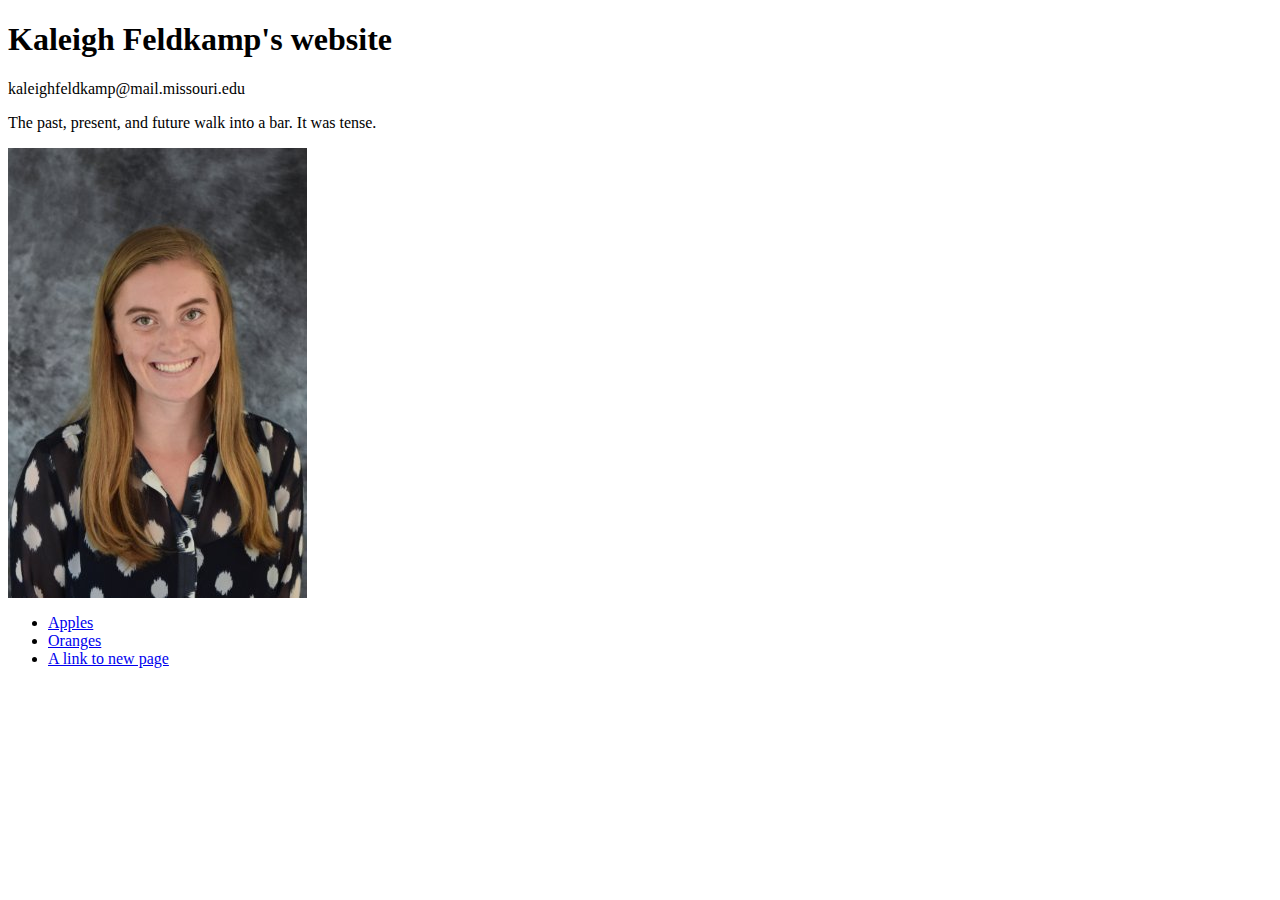
==== index.html @ 9e7876a0 "Added links" ====
<!DOCTYPE html PUBLIC "-//W3C//DTD XHTML 1.0 Transitional//EN"
   "http://www.w3.org/TR/xhtml1/DTD/xhtml1-transitional.dtd">

<html xmlns="http://www.w3.org/1999/xhtml">

<head>
	<title>	My first website </title>
	<meta http-equiv="content-type"
		content="text/html;charset=utf-8" />
</head>

<body>
<!--This is a comment. It won't show up in your browser, only in the page source-->
<h1>Kaleigh Feldkamp's website</h1>
  <p> kaleighfeldkamp@mail.missouri.edu </p>
  <p> The past, present, and future walk into a bar. It was tense. </p>
  <p><a href="mailto:kaleighfeldkamp@mail.missouri.edu">
    <img src="photo.png" alt="a photo of me" />
      </a>
</p>
<ul>
  <li> <a href="https://apple.com"> Apples </a></li>
  <li> <a href="https://google.com"> Oranges</li>
  <li><a href="old_index.html"> A link to new page</a></li>
</ul>
</body>

</html>
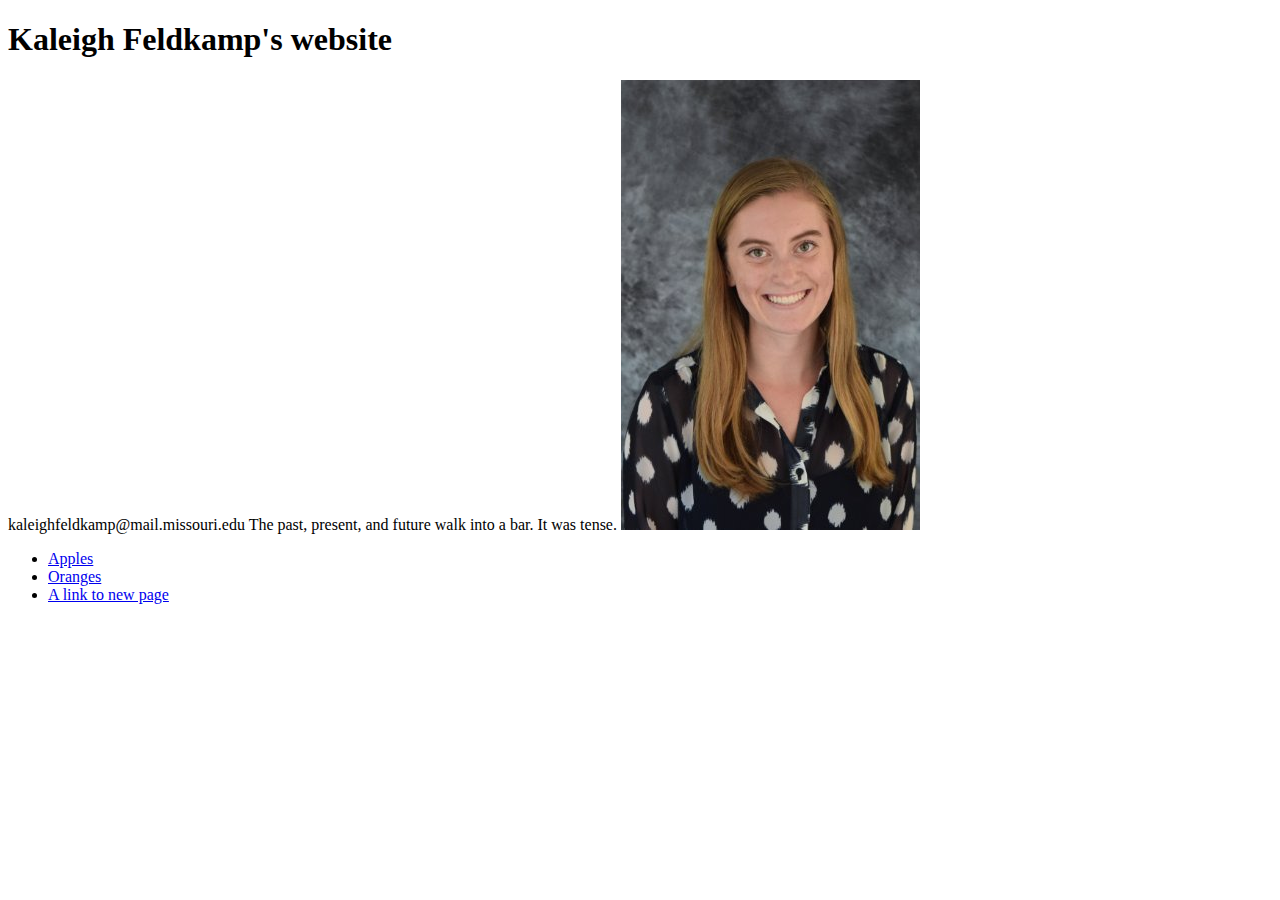
==== commit 77f474db: "Fixed code" ====
--- a/index.html
+++ b/index.html
@@ -12,15 +12,16 @@
 <body>
 <!--This is a comment. It won't show up in your browser, only in the page source-->
 <h1>Kaleigh Feldkamp's website</h1>
-  <p> kaleighfeldkamp@mail.missouri.edu </p>
-  <p> The past, present, and future walk into a bar. It was tense. </p>
-  <p><a href="mailto:kaleighfeldkamp@mail.missouri.edu">
+<p>
+  <a> kaleighfeldkamp@mail.missouri.edu </a>
+  <a> The past, present, and future walk into a bar. It was tense. </a>
+  <a href="mailto:kaleighfeldkamp@mail.missouri.edu">
     <img src="photo.png" alt="a photo of me" />
       </a>
 </p>
 <ul>
   <li> <a href="https://apple.com"> Apples </a></li>
-  <li> <a href="https://google.com"> Oranges</li>
+  <li> <a href="https://google.com"> Oranges </a> </li>
   <li><a href="old_index.html"> A link to new page</a></li>
 </ul>
 </body>
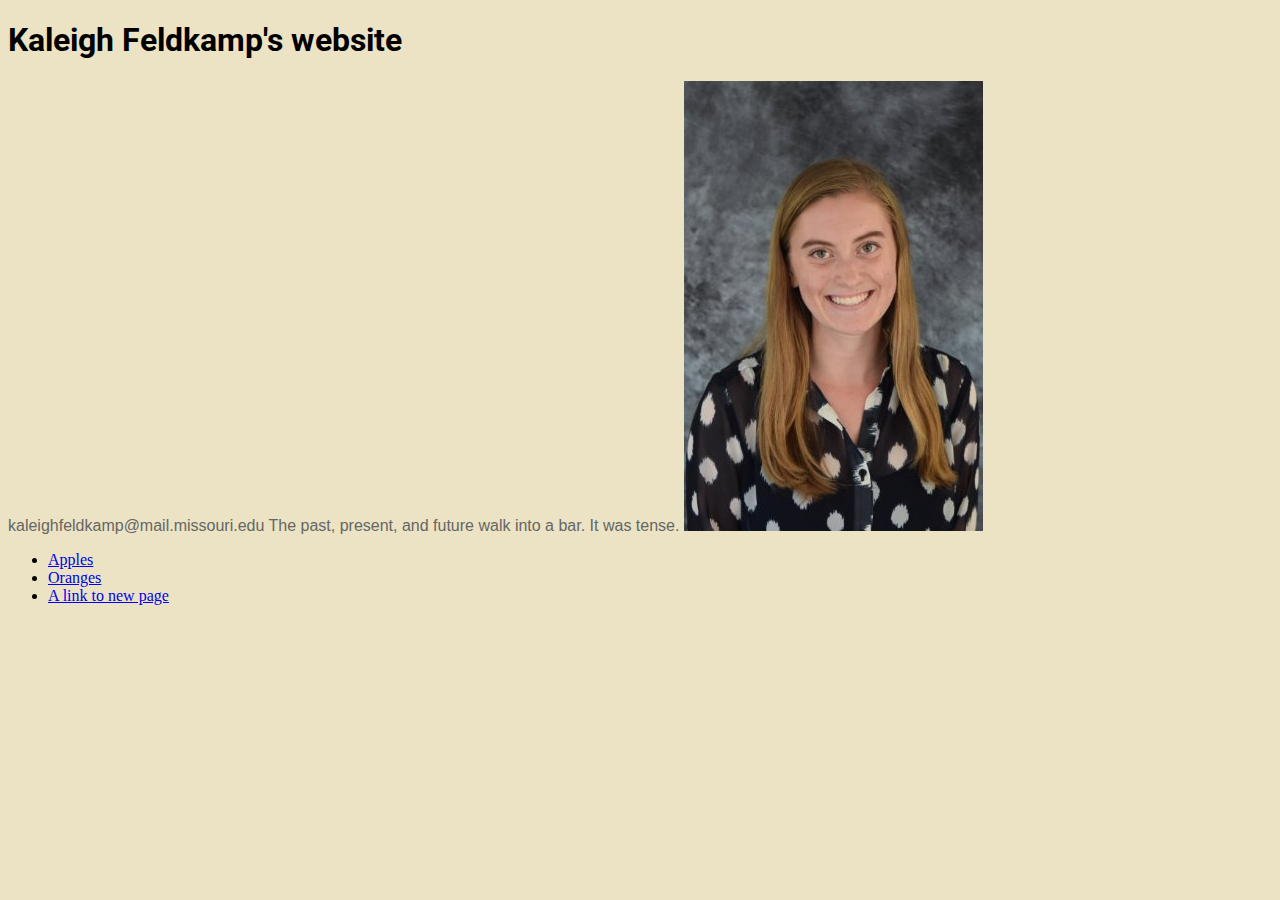
==== commit 2a7d4c39: "Cleaned up code" ====
--- a/index.html
+++ b/index.html
@@ -7,6 +7,10 @@
 	<title>	My first website </title>
 	<meta http-equiv="content-type"
 		content="text/html;charset=utf-8" />
+    <link rel="stylesheet" type="text/css" href="finished.css">
+    <meta name="viewport" content="width=device-width, initial-scale=1">
+<link href="https://fonts.googleapis.com/css?family=Roboto" rel="stylesheet">
+  <link rel="stylesheet" type="text/css" href="style.css">
 </head>
 
 <body>
--- a/finished.css
+++ b/finished.css
@@ -0,0 +1,65 @@
+/*styles go here*/
+
+/*p {
+    color: red;
+}*/
+
+p {
+	color: #666666;
+    font-family: Helvetica, Arial, sans-serif;
+}
+
+h1 {
+    font-family: Georgia, "Times New Roman", serif;
+}
+
+#container{
+    width: 95%;
+    margin: 0 auto;
+}
+
+#nav {
+    padding: 0;
+	  list-style-type: none;
+}
+
+#nav li {
+    margin: 0;
+    padding: 0;
+	  border-bottom: 1px solid #ccc;
+}
+
+#nav a:link, #nav a:visited {
+	  display:block;
+    color: #ffffff;
+    background-color: #98bf21;
+    font-weight: bold;
+    text-align:center;
+    text-decoration: none;
+    padding: 4px;
+    font-family: Helvetica, Arial, sans-serif;
+}
+
+#nav a:hover, #nav a:active {
+    background-color: #7a991a;
+}
+
+.caption {
+    color: black;
+    font-family: Georgia, "Times New Roman", serif;
+    font-style: italic;
+    font-size: 0.8em;
+    margin-top: 0;
+    text-align: right;
+}
+
+#footer {
+    color: black;
+    font-family: Georgia, "Times New Roman", serif;
+    font-size: 0.8em;
+    border-top: 1px solid black;
+}
+
+img {
+	border: none;
+}
--- a/style.css
+++ b/style.css
@@ -0,0 +1,59 @@
+p { color: #666666;
+  font-family: Helvetica, Arial, sans-serif;
+}
+h1 {
+  font-family: 'Roboto', Georgia, "Times New Roman", serif;
+}
+body {
+  background-color: #ebe3c3;
+}
+#container {
+  background-color: #fff;
+  width: 80%;
+  margin-top: 0;
+  margin-right: auto;
+  margin-bottom: 0;
+  margin-left: auto;
+  margin: 0 auto 0 auto;
+  margin: 0 auto;
+}
+
+#nav {
+  padding: 0;
+  list-style-type: none;
+}
+#nav li {
+  margin: 0;
+  padding: 0;
+  border-bottom: 1px solid #ccc;
+}
+#nav a:link, #nav a:visited {
+  display: block;
+  color: #fff;
+  background-color: #98bf21;
+  font-weight: bold;
+  text-align: center;
+  text-decoration: none;
+  padding: 4px;
+  font-family: Helvetica, Arial, sans-serif;
+}
+#nav a:hover, #nav a:active {
+  background-color: #7a991a;
+}
+.caption {
+  font-family: Georgia, "Times New Roman", serif;
+  font-style: italic;
+  color: black
+  font-size: 0.8em;
+  margin-top: 0;
+  text-align: right;
+}
+#footer {
+  color: black;
+  font-family: Georgia, "Times New Roman", serif;
+  font: 0.8em;
+  border-top: 1px solid black;
+}
+img {
+  border: none;
+}
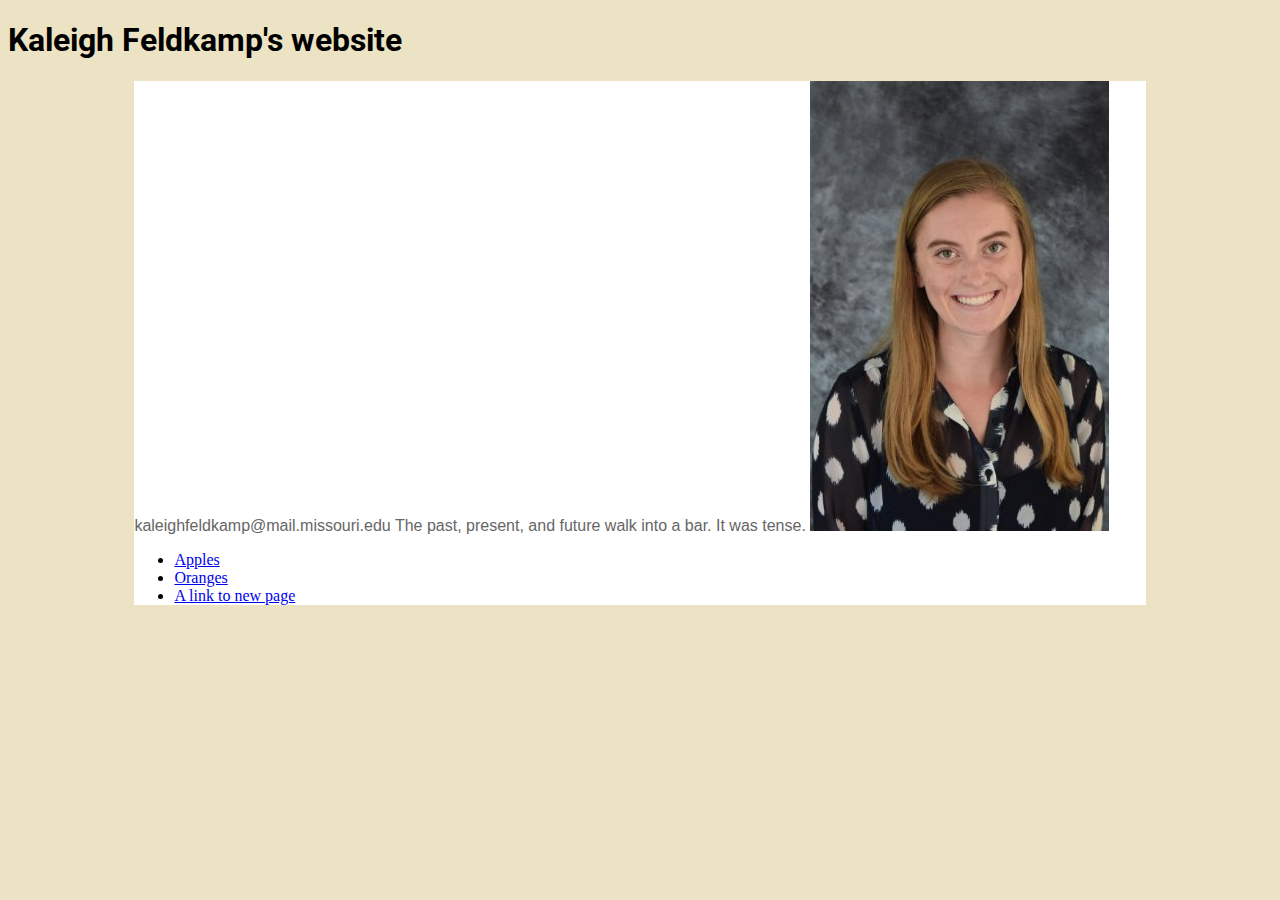
==== commit f580532c: "Container changes" ====
--- a/index.html
+++ b/index.html
@@ -16,6 +16,7 @@
 <body>
 <!--This is a comment. It won't show up in your browser, only in the page source-->
 <h1>Kaleigh Feldkamp's website</h1>
+<div id="container">
 <p>
   <a> kaleighfeldkamp@mail.missouri.edu </a>
   <a> The past, present, and future walk into a bar. It was tense. </a>
@@ -28,6 +29,7 @@
   <li> <a href="https://google.com"> Oranges </a> </li>
   <li><a href="old_index.html"> A link to new page</a></li>
 </ul>
+</div>
 </body>
 
 </html>
--- a/finished.css
+++ b/finished.css
@@ -1,9 +1,3 @@
-/*styles go here*/
-
-/*p {
-    color: red;
-}*/
-
 p {
 	color: #666666;
     font-family: Helvetica, Arial, sans-serif;
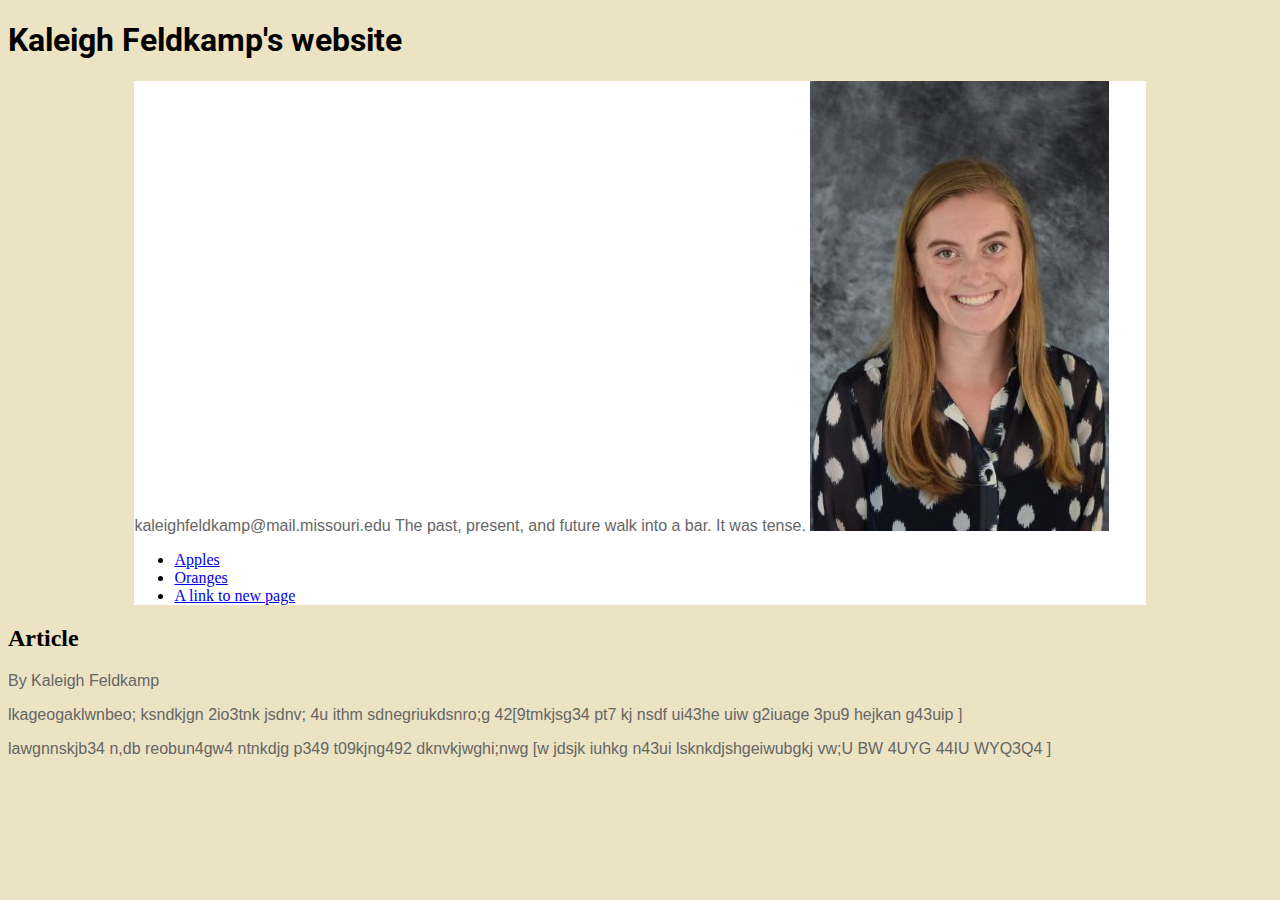
==== commit e0333dab: "Added article" ====
--- a/index.html
+++ b/index.html
@@ -30,6 +30,19 @@
   <li><a href="old_index.html"> A link to new page</a></li>
 </ul>
 </div>
+
+<h2>Article</h2>
+<header class="authorbox">
+<p class="byline">By Kaleigh Feldkamp</p>
+</header>
+
+<section class="section1">
+  <p> lkageogaklwnbeo;   ksndkjgn 2io3tnk jsdnv;  4u ithm sdnegriukdsnro;g 42[9tmkjsg34 pt7 kj nsdf ui43he uiw g2iuage 3pu9  hejkan g43uip ] </p>
+
+  <p> lawgnnskjb34  n,db reobun4gw4 ntnkdjg p349 t09kjng492 dknvkjwghi;nwg [w jdsjk iuhkg n43ui lsknkdjshgeiwubgkj vw;U BW 4UYG 44IU WYQ3Q4 ] </p>
+
+</body>
+
 </body>
 
 </html>
--- a/finished.css
+++ b/finished.css
@@ -15,12 +15,16 @@
 #nav {
     padding: 0;
 	  list-style-type: none;
+		display: flex;
+		flex-wrap: wrap;
 }
 
 #nav li {
     margin: 0;
     padding: 0;
 	  border-bottom: 1px solid #ccc;
+		display: flex;
+		flex-wrap: wrap;
 }
 
 #nav a:link, #nav a:visited {
@@ -32,10 +36,14 @@
     text-decoration: none;
     padding: 4px;
     font-family: Helvetica, Arial, sans-serif;
+		display: flex;
+		flex-wrap: wrap;
 }
 
 #nav a:hover, #nav a:active {
     background-color: #7a991a;
+		display: flex;
+		flex-wrap: wrap;
 }
 
 .caption {
--- a/style.css
+++ b/style.css
@@ -57,3 +57,37 @@
 img {
   border: none;
 }
+@media screen and (min-width: 450px) {
+  nav ul {
+    flex-flow: row;
+    justify-content: space-between;
+  }
+}
+
+@media screen and (min-width: 600px) {
+  #container {
+    width: 80%;
+  }
+
+  @media screen and (min-width: 1000px) {
+    section1 {
+      display: grid;
+      grid-template-columns: 200px 1fr 1fr;
+      grid-gap: 20px;
+      grid-template-areas:
+        "a b b"
+        "c c e"
+        ". d d";
+
+.byline {
+width: 100%;
+grid-area: a;
+}
+
+.section1 {
+grid-area: b;
+}
+
+.image {
+grid-area: c;
+}
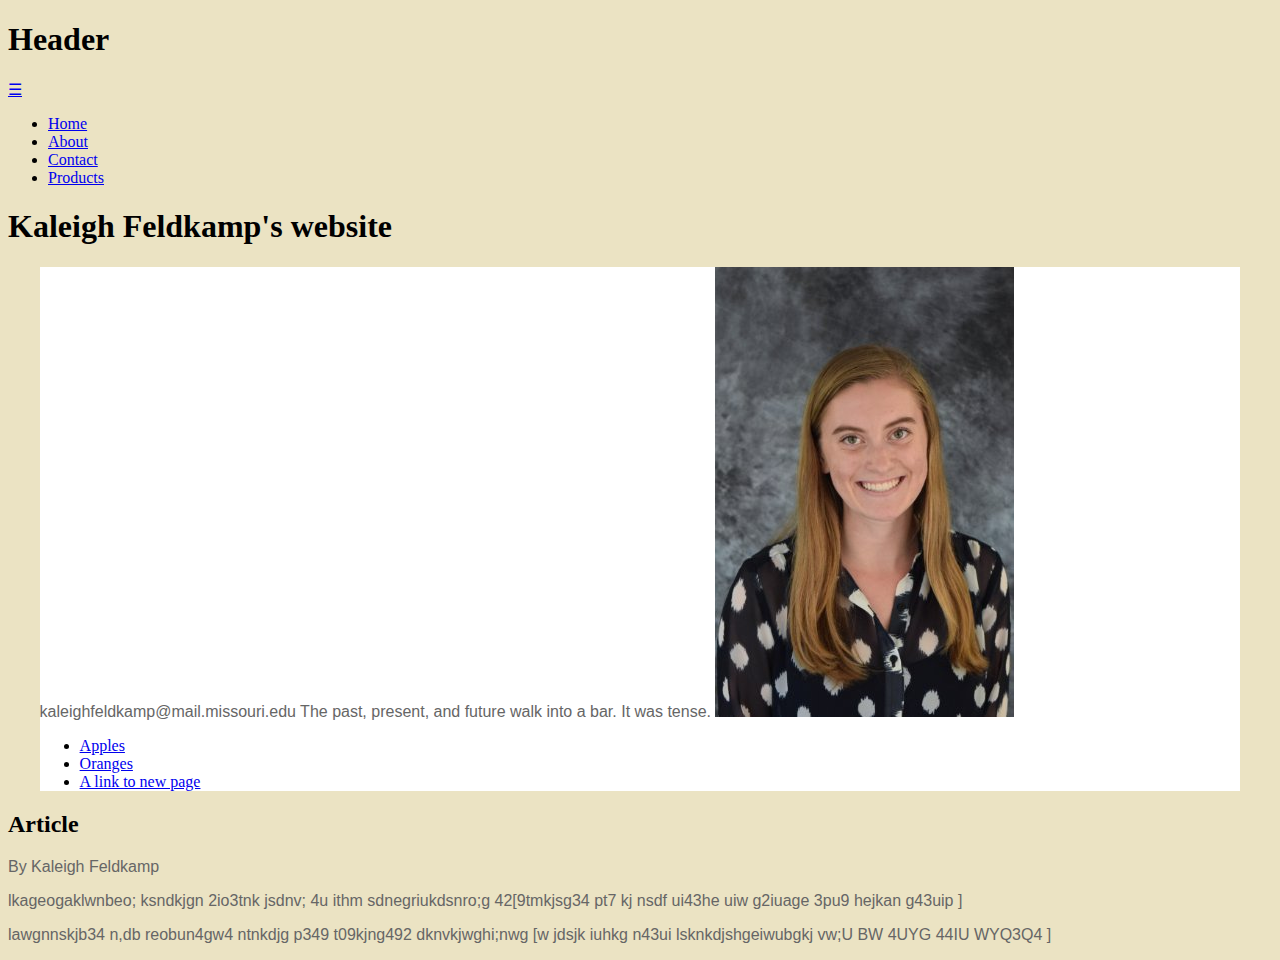
==== commit 7af256e6: "Added in hamburger" ====
--- a/index.html
+++ b/index.html
@@ -11,8 +11,31 @@
     <meta name="viewport" content="width=device-width, initial-scale=1">
 <link href="https://fonts.googleapis.com/css?family=Roboto" rel="stylesheet">
   <link rel="stylesheet" type="text/css" href="style.css">
+  <script src="https://code.jquery.com/jquery-1.12.0.min.js"></script>
+  <script src="finished.js" type="text/javascript"></script>
+
 </head>
-
+<head>
+  <title>Responsive menu</title>
+  <meta http-equiv="content-type" content="text/html;charset=utf-8" />
+  <link rel="stylesheet" href="finished.css">
+  <script src="https://code.jquery.com/jquery-1.12.0.min.js"></script>
+  <script src="finished.js" type="text/javascript"></script>
+</head>
+<body>
+  <header>
+    <h1>Header</h1>
+<nav>
+    <a class="menu-trigger" href="#">&#9776;</a>
+  <ul>
+    <li><a href="#">Home</a></li>
+    <li><a href="#">About</a></li>
+    <li><a href="#">Contact</a></li>
+    <li><a href="#">Products</a></li>
+  </ul>
+</nav>
+</header>
+</body>
 <body>
 <!--This is a comment. It won't show up in your browser, only in the page source-->
 <h1>Kaleigh Feldkamp's website</h1>
--- a/style.css
+++ b/style.css
@@ -91,3 +91,66 @@
 .image {
 grid-area: c;
 }
+body {
+  background-color: #F8ECC2;
+  font-family: Helvetica, Arial, sans-serif;
+}
+
+nav ul {
+    display: none;
+}
+
+nav ul li {
+    display: block;
+    border-top: 1px #79896d solid;
+}
+
+nav a {
+    color: #f8ecc2;
+    display: block;
+    text-decoration: none;
+    padding: 20px 30px;
+}
+
+header {
+    display: flex;
+    flex-flow: row;
+    background-color: #65a8a6;
+    margin: 0;
+    padding: 0 10px;
+}
+
+.menu-trigger {
+    order: 1;
+    font-size: 1.75em;
+    width: 2em;
+}
+
+header h1 {
+    order: 2;
+    font-size: 2em;
+}
+
+@media screen and (min-width: 700px){
+
+    nav ul {
+        display: flex;
+    }
+
+    nav ul li {
+        border-top: none;
+    }
+
+    .menu-trigger {
+        display: none;
+    }
+
+    header h1 {
+        order: 1;
+    }
+
+    nav {
+        order: 2;
+    }
+
+}
